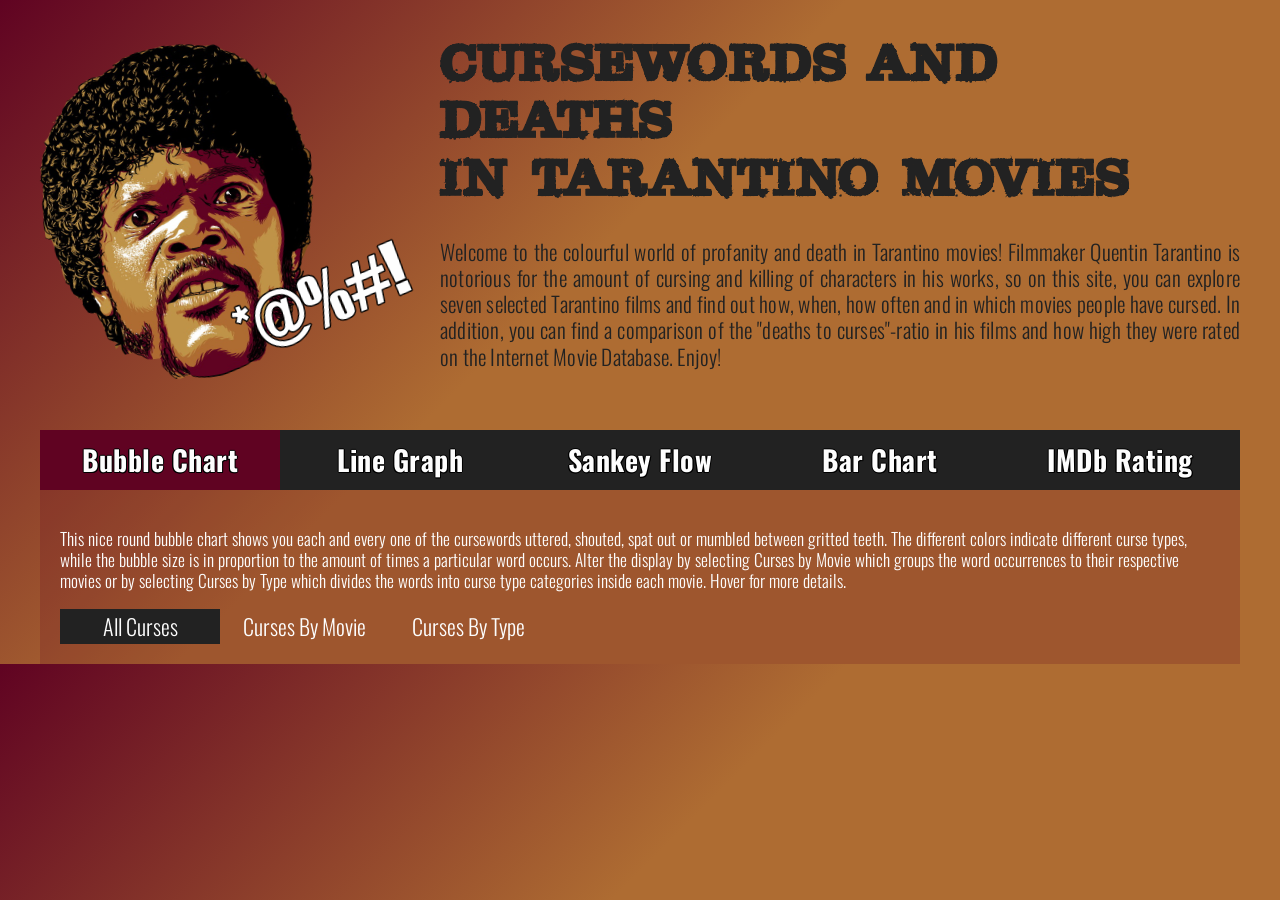
==== index.html @ 2aa58e22 "barChart has white axis" ====
<!doctype html>
<html>
<head>
  <meta charset="utf-8">
  <title>PSMG-I: Tarantino</title>
  
  <meta name="description" content="PSMG Project, Visualizing cursewords in Trantino movies">
  <meta name="author" content="">
  <meta name="viewport" content="width=device-width,initial-scale=1">
  <link href="https://fonts.googleapis.com/css?family=Oswald:200,300,400,500" rel="stylesheet">
  <link rel="shortcut icon" type="image/png" href="data/images/sh!t_icon.png"/>
  <link rel="stylesheet" href="css/colors.css">
  <link rel="stylesheet" href="css/reset.css">
  <link rel="stylesheet" href="css/main.css">
  <link rel="stylesheet" href="css/bubble_chart.css">
  <link rel="stylesheet" href="css/line_graph.css">
  <link rel="stylesheet" href="css/tooltip.css">
  <link rel="stylesheet" href="css/tab_layout.css">
    <link rel="stylesheet" href="css/liquid_fill.css">
  <link rel="stylesheet" href="css/bar_chart.css">
  <link rel="stylesheet" href="css/sankey_v4.css">


</head>
<body>
  <div class="container">
    
  <header>
    <img id="logo" src="./data/images/sh!t2.png" alt="logo"/>
    <div id="textbox">
      <h1 id="title">Cursewords and Deaths <br> in Tarantino Movies</h1>

      <p id="abstract">Welcome to the colourful world of profanity and death in Tarantino movies! Filmmaker Quentin Tarantino is notorious for the amount of cursing and killing of characters in his works, so on this site, you can explore seven selected Tarantino films and find out how, when, how often and in which movies people have cursed.
        In addition, you can find a comparison of the "deaths to curses"-ratio in his films and how high they were rated on the Internet Movie Database.
        Enjoy!</p>
    </div>
  </header>
    
  <article>   

      <div class="tab">
        <button class="tablinks" onclick="openTab(event, 'Bubblechart')" id="defaultOpen"><h2>Bubble Chart</h2></button>
        <button class="tablinks" onclick="openTab(event, 'LineGraph')"><h2>Line Graph</h2></button>
        <button class="tablinks" onclick="openTab(event, 'SankeyFlow')"><h2>Sankey Flow</h2></button>
        <button class="tablinks" onclick="openTab(event, 'BarChart')"><h2>Bar Chart</h2></button>
        <button class="tablinks" id="imdb" onclick="openTab(event, 'IMDbChart')"><h2>IMDb Rating</h2></button>

      </div>

      <div id="Bubblechart" class="tabcontent">
        <p class="tool-description" txt="data/text/bubblechart.txt">This nice round bubble chart shows you each and every one of the cursewords uttered, shouted, spat out or mumbled between gritted teeth. The different colors indicate different curse types, while the bubble size is in proportion to the amount of times a particular word occurs. Alter the display by selecting Curses by Movie which groups the word occurrences to their respective movies or by selecting Curses by Type which divides the words into curse type categories inside each movie. Hover for more details.</p>
        <div id="toolbar">
            <a href="javascript:void(0)" id="all" class="button active">All Curses</a>
            <a href="javascript:void(0)" id="year" class="button">Curses By Movie</a>
            <a href="javascript:void(0)" id="group" class="button">Curses By Type</a>
        </div>
        <div id="bubbleChart"></div>
      </div>

      <div id="LineGraph" class="tabcontent">

        <p class="tool-description">Want to get down and dirty with the specific timing of curse words? This graph has you covered. Check out how curse word frequency changes over the duration of the movies. <br>Click the movies you are interested in and compare away. Is the graph not fine enough? Just change the resolution. <br>You are not satisfied and want to go deeper still, go ahead. Select a time period by clicking in the graph and get a word by word graph down below. <br>(For better comparability all runtimes are normalized)</p>

        <div id="covers"></div>

          <div id="graphSelect">
            <div id="box1" class="cover"><a href="javascript:void(0)" id="dogs" class="button active box1">Reservoir Dogs</a></div>
            <div id="box2" class="cover"><a href="javascript:void(0)" id="pulp" class="button box2">Pulp Fiction</a></div>
            <div id="box3" class="cover"><a href="javascript:void(0)" id="jackie" class="button box3">Jackie Brown</a></div>
            <div id="box4" class="cover"><a href="javascript:void(0)" id="bill1" class="button box4">Kill Bill: Vol. 1</a></div>
            <div id="box5" class="cover"><a href="javascript:void(0)" id="bill2" class="button box5">Kill Bill: Vol. 2</a></div>
            <div id="box6" class="cover"><a href="javascript:void(0)" id="basterds" class="button box6">Inglorious Basterds</a></div>
            <div id="box7" class="cover"><a href="javascript:void(0)" id="django" class="button box7">Django Unchained</a></div>
        </div>
        <div id="lineGraph"></div>
        <div id="separatorSelect">
          <a href="javascript:void(0)" id="5" class="button ">20% steps</a>
          <a href="javascript:void(0)" id="10" class="button ">10% steps</a>
          <a href="javascript:void(0)" id="20" class="button active">5% steps</a>
            <a href="javascript:void(0)" id="25" class="button ">4% steps</a>
          <a href="javascript:void(0)" id="33" class="button ">3% steps</a>
            <a href="javascript:void(0)" id="50" class="button ">2% steps</a>
            <a href="javascript:void(0)" id="100" class="button ">1% steps</a>
        </div>
       
        <div id="timeline"></div>
      </div>

      <div id="SankeyFlow" class="tabcontent">
        <p class="tool-description">Just like the "f*ck"s and "motherf*ckers" flow from Samuel L. Jackson's mouth in his role as Jules in Pulp Fiction, in this vizualisation the curses flow from each movie like the rant of the century. Click on either a movie title to see all the glorious profanity that made it into the final cut or the word itself to see in which movies it made an appearance. Hovering over the lines that connect word to movie will show its exact number of occurrences in this film.</p>
        <div id="sankeyFlow"></div>

      </div>

      <div id="BarChart" class="tabcontent">
        <p class="tool-description">Ever wondered how many people die for each curseword in a particular film? This neat vizualisation gives you an overview of the count of cursewords vs. the death count in Tarantino's iconic movies. For a side-by-side comparison of curses and deaths in an individual film, hit Grouped. Hit Stacked if you want to compare film to film to see which one is the nastiest and bloodiest. Hover for an exact count.</p>
        <div id = "barchartSelect">
          <input id="rg" type="radio" name="mode" value="grouped" class="radio"><label for="rg" class="button">Grouped</label>
          <input id="rs" type="radio" name="mode" value="stacked" class="radio"><label for= "rs" class="button">Stacked</label>
        </div>
        <div id="barChart"></div>
        <a id="bcCovers"></a>
      </div>

      <div id="IMDbChart" class="tabcontent">
          <div id="liquidfill">
              <div id="img1" class="cover"><svg id="imdbfillgauge1" class="liquidfill" width="130" height="250"></svg><svg id="tomatoesfillgauge1" class="liquidfill" width="130" height="250"></svg><svg id="metacriticfillgauge1" class="liquidfill" width="130" height="250"></svg></div>
              <div id="img2" class="cover"><svg id="imdbfillgauge2" class="liquidfill" width="130" height="250"></svg><svg id="tomatoesfillgauge2" class="liquidfill" width="130" height="250"></svg><svg id="metacriticfillgauge2" class="liquidfill" width="130" height="250"></svg></div>
              <div id="img3" class="cover"><svg id="imdbfillgauge3" class="liquidfill" width="130" height="250"></svg><svg id="tomatoesfillgauge3" class="liquidfill" width="130" height="250"></svg><svg id="metacriticfillgauge3" class="liquidfill" width="130" height="250"></svg></div>
              <div id="img4" class="cover"><svg id="imdbfillgauge4" class="liquidfill" width="130" height="250"></svg><svg id="tomatoesfillgauge4" class="liquidfill" width="130" height="250"></svg><svg id="metacriticfillgauge4" class="liquidfill" width="130" height="250"></svg></div>
              <div id="img5" class="cover"><svg id="imdbfillgauge5" class="liquidfill" width="130" height="250"></svg><svg id="tomatoesfillgauge5" class="liquidfill" width="130" height="250"></svg><svg id="metacriticfillgauge5" class="liquidfill" width="130" height="250"></svg></div>
              <div id="img6" class="cover"><svg id="imdbfillgauge6" class="liquidfill" width="130" height="250"></svg><svg id="tomatoesfillgauge6" class="liquidfill" width="130" height="250"></svg><svg id="metacriticfillgauge6" class="liquidfill" width="130" height="250"></svg></div>
              <div id="img7" class="cover"><svg id="imdbfillgauge7" class="liquidfill" width="130" height="250"></svg><svg id="tomatoesfillgauge7" class="liquidfill" width="130" height="250"></svg><svg id="metacriticfillgauge7" class="liquidfill" width="130" height="250"></svg></div>
          </div>
      </div>
  </article>
  <div class="footer"></div>
  </div>


  <script src="./lib/d3/d3.js"></script>
  <script src="src/var.js"></script>
  <script src="src/openTab.js"></script>
  <script src="src/tooltip.js"></script>
  <script src="src/bubble_chart.js"></script>
  <script type="text/javascript">document.getElementById("defaultOpen").click();</script>
  <script src="src/lineGraph/lineGraph_Classes.js"></script>
  <script src="src/lineGraph/lineGraph_createData.js"></script>
  <script src="src/lineGraph/lineGraph_makeSVG.js"></script>
  <script src="src/lineGraph/lineGraph.js"></script>
  <script src="src/bar_chart.js"></script>
  <script src="src/sankey_flow/sankey.js"></script>
  <script src="src/sankey_flow/sankey_flow.js"></script>
  <script src="src/getCovers.js"></script>
  <script src="src/liquidFillGauge.js"></script>
  <script src="src/generateData.js"></script>


</body>
</html>
---- css/colors.css ----
:root {
    --white-color: #fdfdfd;
    --sand-color: #bf9348;
    --darksand-color: #ae6c32;
    --darkred-color: #600322;
    --darkgrey-color: #222;
    
    --tabcontent-color: rgba(96,3,34,0.2);

    --dogs-color: #ff3f8c;
    --pulp-color: #3c4e94;
    --jackie-color: #070707;
    --bill1-color: #ffda05;
    --bill2-color: #ea1f18;
    --basterds-color: #4a674a;
    --django-color: #730000;
}
---- css/main.css ----
@font-face{
  font-family: 'Tarantino';
  src: url('./fonts/WebFont.woff') format('woff');
  src: url('./fonts/WebFont.woff2') format('woff');
}

h1 {
  font-family: Tarantino, arial, sans-serif
}

header {
  display: flex;
  margin-top: 35px;
  margin-bottom: 35px;
}

.tabcontent {
  background-color: var(--tabcontent-color);
  color: var(--white-color);
}

#logo {
	height: 30%;
	width: 30%;
	transform: rotate(-10deg);
	float: left;
	margin-right: 40px;
}

#title {
	font-size: 35pt;
	margin-top: 0px;
}

#abstract{
  color: var(--darkgrey-color);
  font-weight: 300;
  font-size: 16pt;
  text-align: justify;
  letter-spacing: 0.2px;
}

.container {
  max-width: 1200px;
  margin: auto;
  margin-top: 0;
  font-family: 'Oswald', sans-serif;
  font-weight: 300;
  font-size: 13pt;
}

.tab{
	clear: left;
}

.button {
  display: inline-block;
  width: 150px;
  padding: 4px 5px;
  cursor: pointer;
  text-align: center;
  font-size: 22px;
  font-weight: 300;
  /*border: 1px solid #e0e0e0;*/
  text-decoration: none;
}

.button.active {
  background: var(--darkgrey-color);
  color: var(--white-color);
}

.footer {
  text-align: center;
}
---- css/bubble_chart.css ----
a, a:visited, a:active {
  color: var(--white-color);
}

#vis {
  width: 1200px;
  height: 800px;
  clear: both;
  margin-bottom: 10px;
}

#toolbar {
  margin-top: 10px;
}

.movietitle {
  font-size: 16px;
  fill: var(--darkgrey-color);
  cursor: default;
}
---- css/line_graph.css ----
#graphSelect img,
#liquidfill img{
    width: 150px;
    padding: 4px 5px;
    margin-right: 6px;
}

#separatorSelect {
    padding-top: 0px;
    padding-bottom: 40px;
}

.cover{
    display: inline-block;
    width: 160px;
    margin-bottom: 5px;
}

.cover img:last-child {
    margin-right: 0;
}

.button#dogs.active {
    background: var(--dogs-color);
    color: var(--darkgrey-color);
}

.button#pulp.active {
    background: var(--pulp-color);
    color: var(--bill1-color);
}

.button#jackie.active {
    background: var(--jackie-color);
    color: var(--bill1-color);
}

.button#bill1.active {
    background: var(--bill1-color);
    color: var(--jackie-color);
}

.button#bill2.active {
    background: var(--bill2-color);
    color: var(--jackie-color);
}

.button#basterds.active {
    background: var(--basterds-color);
}

.button#django.active {
    background: var(--django-color);
    color: var(--bill2-color);
}

/* SVG STYLES */

#lineGraph .scale line{
    stroke: var(--white-color);
    stroke-width: 1;
}


#lineGraph .scaleText {
    fill: var(--white-color);
}

#lineGraph .bubble {

}

#lineGraph .link {
}

#lineGraph rect.selection,
#lineGraph text.selection{
    fill: var(--white-color);
}

#lineGraph line.selection {
    stroke: var(--white-color);
}

.timeline text {
    font-size: 14pt;
}

line.dogs {
    stroke: var(--dogs-color);
}

circle.dogs,
text.dogs{
    fill: var(--dogs-color);
}

line.pulp {
    stroke: var(--pulp-color);
}

circle.pulp,
text.pulp {
    fill: var(--pulp-color);
}

line.jackie {
    stroke: var(--jackie-color);
}

circle.jackie,
text.jackie {
    fill: var(--jackie-color);
}

line.bill1 {
    stroke: var(--bill1-color);
}

circle.bill1,
text.bill1 {
    fill: var(--bill1-color);
}

line.bill2 {
    stroke: var(--bill2-color);
}

circle.bill2,
text.bill2 {
    fill: var(--bill2-color);
}

line.basterds {
    stroke: var(--basterds-color);
}

circle.basterds,
text.basterds {
    fill: var(--basterds-color);
}

line.django {
    stroke: var(--django-color);
}

circle.django,
text.django {
    fill: var(--django-color);
}
---- css/tooltip.css ----
.tooltip {
	position: absolute;
	top: 100px;
	left: 100px;
  	border: 2px solid var(--darkgrey-color);
  	background: var(--sand-color);
	opacity: .9;
	transition: .7s;
  	color: white;
	padding: 7px;
	font-size: 12px;
	z-index: 10;
}

.tooltip .title {
	font-size: 13px;
}

.tooltip .name {
  font-weight:bold;
}
---- css/tab_layout.css ----
div.tab {
    overflow: hidden;
    /*border: 1px solid #ccc;*/
    background-color: var(--darkgrey-color);
}

/* Style the buttons inside the tab */
div.tab button {
    background-color: inherit;
    float: left;
    border: none;
    outline: none;
    cursor: pointer;
    width: 20%;
    padding: 0px 10px;
    transition: 0.3s;
    font-family: 'Oswald', sans-serif;
    font-weight: 400;
    color: var(--white-color);
    font-size: 14pt;
    letter-spacing: 0.5px;
    text-shadow: 1px 0 0 #000, -1px 0 0 #000, 0 1px 0 #000, 0 -1px 0 #000, 0.5px 0.5px #000, -0.5px -0.5px 0 #000, 0.5px -0.5px 0 #000, -0.5px 0.5px 0 #000;
}

/* Change background color of buttons on hover */
div.tab button:hover {
    background-color: var(--sand-color);
}

/* Create an active/current tablink class */
div.tab button.active {
    background-color: var(--darkred-color);

}

/* Style the tab content */
.tabcontent {
    display: none;
    padding: 20px;
    /*border: 1px solid #ccc;*/
    border-top: none;
    -webkit-animation: fadeEffect 1s;
    animation: fadeEffect 1s;
}
---- css/liquid_fill.css ----
div#liquidfill {
    display: inline;
}
svg.liquidfill{
    margin: 18px;
    margin-top: 50px;
}
svg.liquidfill2{
    margin: 18px;

}

.liquidFillGaugeText {
    fill: var(--white-color);
}

.liquidFillOuterCircle {
    fill: var(--darkgrey-color);
}

p#imdb_tag {
    position: absolute;
    height: auto;
    width: auto;
    top: 770px;
    left: 710px;
    font-size: larger;

}
p#rotten_tomatoes_tag{
    position: absolute;
    height: auto;
    width: auto;
    top: 1010px;
    left: 770px;
    font-size: larger;
}
---- css/bar_chart.css ----
.xaxis path, .xaxis line, .yaxis path, .yaxis line {
  fill: none;
  stroke: var(--white-color);
  shape-rendering: crispEdges;
}

.xaxis, .yaxis {
  padding: 100px;
}

label {
	color: var(--white-color);
  min-width: 130px;
  padding: 4px 5px;
  cursor: pointer;
  text-align: center;
  font-size: 13px;
  text-decoration: none;
}

label:hover {
  color: var(--darkred-color);
}

input[type="radio"]:checked+label{
  background: var(--darkgrey-color);
  color: var(--white-color);
}

.legend{
  font-size: 25px;
  fill: var(--white-color);
}

.tick {
  font-size: 18px;
  font-family: "Oswald", sans serif;
  fill: var(--white-color) !important;
}

.radio {
  display: none;
}

#bcCovers{
  margin-left: 90px;
}

#bcCovers img{
    display: inline-block;
    width: 120px;
    padding: 4px 5px;
    margin-right: 15px;
}
---- css/sankey_v4.css ----
path {
    stroke-width: 0.25 px;
    fill: lightgrey;
}

.graph {
    font-family: sans-serif;
    font-size: 11px;
}


.node rect {
    cursor: pointer;
    fill-opacity: .9;
    shape-rendering: crispEdges;
}

.node text {
    pointer-events: none;
    font-size: 11px;
    fill: var(--white-color);
}

#SankeyFlow .link {
    fill: none;
    stroke: #000;
    stroke-opacity: .6;
}

#SankeyFlow .link:hover {
    stroke-opacity: .9;
}
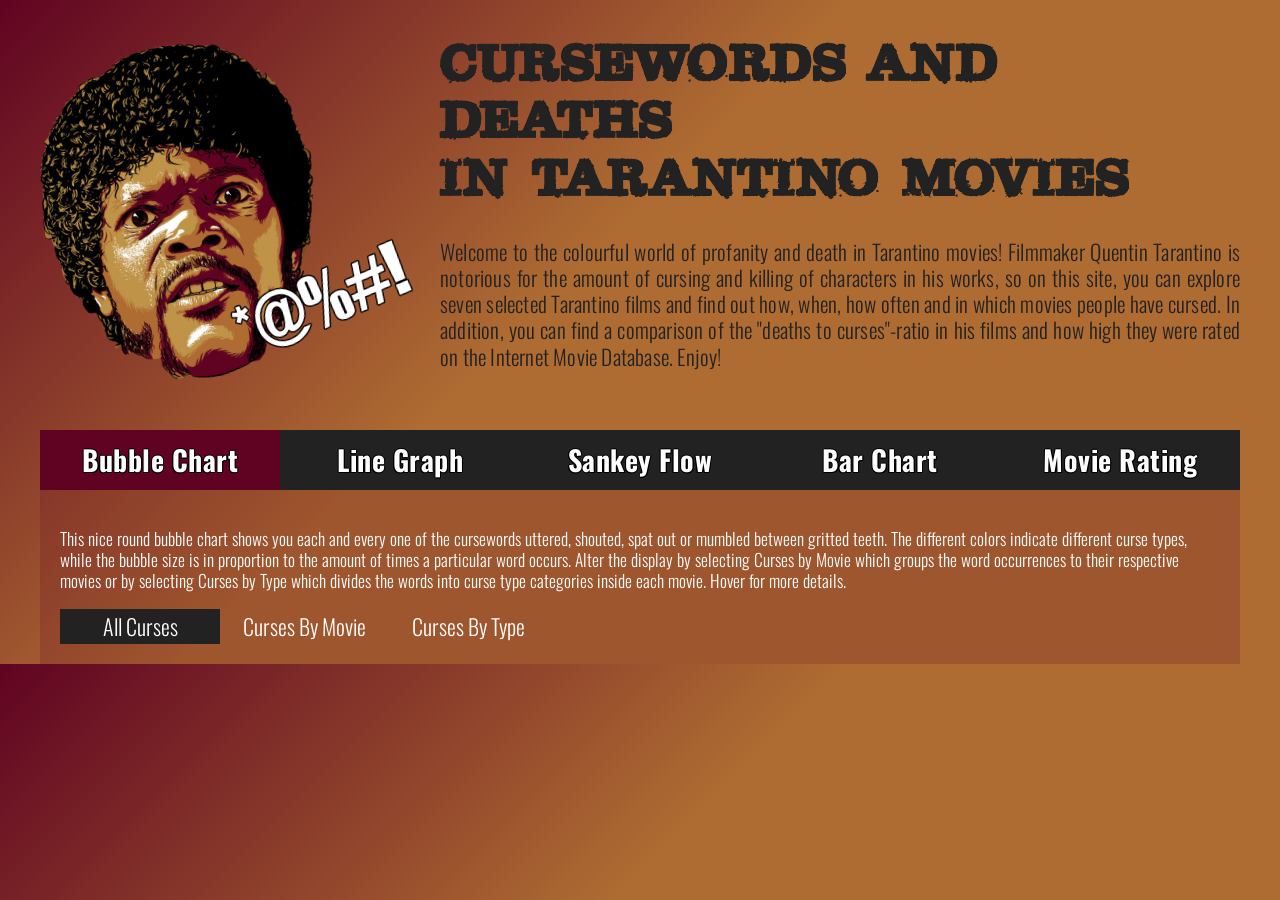
==== commit 3b1df134: "Merge remote-tracking branch 'refs/remotes/origin/master' into Amanda_dev" ====
--- a/index.html
+++ b/index.html
@@ -18,7 +18,7 @@
   <link rel="stylesheet" href="css/tab_layout.css">
     <link rel="stylesheet" href="css/liquid_fill.css">
   <link rel="stylesheet" href="css/bar_chart.css">
-  <link rel="stylesheet" href="css/sankey_v4.css">
+  <link rel="stylesheet" href="css/sankey.css">
 
 
 </head>
@@ -43,7 +43,7 @@
         <button class="tablinks" onclick="openTab(event, 'LineGraph')"><h2>Line Graph</h2></button>
         <button class="tablinks" onclick="openTab(event, 'SankeyFlow')"><h2>Sankey Flow</h2></button>
         <button class="tablinks" onclick="openTab(event, 'BarChart')"><h2>Bar Chart</h2></button>
-        <button class="tablinks" id="imdb" onclick="openTab(event, 'IMDbChart')"><h2>IMDb Rating</h2></button>
+        <button class="tablinks" id="imdb" onclick="openTab(event, 'IMDbChart')"><h2>Movie Rating</h2></button>
 
       </div>
 
@@ -103,14 +103,15 @@
       </div>
 
       <div id="IMDbChart" class="tabcontent">
+          <p class="tool-description">Not only for genre-lovers the name Quentin Tarantino equates with quality entertainment. Across the board his films' ratings bear witness to the fact that even critics seem to have a fondness for the excessive amount of swearing and gore contained in his movies. Below, you can compare how his movies were rated individually both on the Internet Movie Database and Rotten Tomatoes, as well as get an idea of how the seven selected masterpieces compare to each other. Spoiler alert: They're all pretty damn good!</p>
           <div id="liquidfill">
-              <div id="img1" class="cover"><svg id="imdbfillgauge1" class="liquidfill" width="130" height="250"></svg><svg id="tomatoesfillgauge1" class="liquidfill" width="130" height="250"></svg><svg id="metacriticfillgauge1" class="liquidfill" width="130" height="250"></svg></div>
-              <div id="img2" class="cover"><svg id="imdbfillgauge2" class="liquidfill" width="130" height="250"></svg><svg id="tomatoesfillgauge2" class="liquidfill" width="130" height="250"></svg><svg id="metacriticfillgauge2" class="liquidfill" width="130" height="250"></svg></div>
-              <div id="img3" class="cover"><svg id="imdbfillgauge3" class="liquidfill" width="130" height="250"></svg><svg id="tomatoesfillgauge3" class="liquidfill" width="130" height="250"></svg><svg id="metacriticfillgauge3" class="liquidfill" width="130" height="250"></svg></div>
-              <div id="img4" class="cover"><svg id="imdbfillgauge4" class="liquidfill" width="130" height="250"></svg><svg id="tomatoesfillgauge4" class="liquidfill" width="130" height="250"></svg><svg id="metacriticfillgauge4" class="liquidfill" width="130" height="250"></svg></div>
-              <div id="img5" class="cover"><svg id="imdbfillgauge5" class="liquidfill" width="130" height="250"></svg><svg id="tomatoesfillgauge5" class="liquidfill" width="130" height="250"></svg><svg id="metacriticfillgauge5" class="liquidfill" width="130" height="250"></svg></div>
-              <div id="img6" class="cover"><svg id="imdbfillgauge6" class="liquidfill" width="130" height="250"></svg><svg id="tomatoesfillgauge6" class="liquidfill" width="130" height="250"></svg><svg id="metacriticfillgauge6" class="liquidfill" width="130" height="250"></svg></div>
-              <div id="img7" class="cover"><svg id="imdbfillgauge7" class="liquidfill" width="130" height="250"></svg><svg id="tomatoesfillgauge7" class="liquidfill" width="130" height="250"></svg><svg id="metacriticfillgauge7" class="liquidfill" width="130" height="250"></svg></div>
+              <div id="img1" class="cover"><svg id="imdbfillgauge1" class="liquidfill" width="130" height="200"></svg><svg id="tomatoesfillgauge1" class="liquidfill2" width="130" height="200"></svg></div>
+              <div id="img2" class="cover"><svg id="imdbfillgauge2" class="liquidfill" width="130" height="200"></svg><svg id="tomatoesfillgauge2" class="liquidfill2" width="130" height="200"></svg></div>
+              <div id="img3" class="cover"><svg id="imdbfillgauge3" class="liquidfill" width="130" height="200"></svg><svg id="tomatoesfillgauge3" class="liquidfill2" width="130" height="200"></svg></div>
+              <div id="img4" class="cover"><p id="imdb_tag">IMDb - Internet Movie Database</p><svg id="imdbfillgauge4" class="liquidfill" width="130" height="200"><p id="rotten_tomatoes_tag">Rotten Tomatoes</p></svg><svg id="tomatoesfillgauge4" class="liquidfill2" width="130" height="200"></svg></div>
+              <div id="img5" class="cover"><svg id="imdbfillgauge5" class="liquidfill" width="130" height="200"></svg><svg id="tomatoesfillgauge5" class="liquidfill2" width="130" height="200"></svg></div>
+              <div id="img6" class="cover"><svg id="imdbfillgauge6" class="liquidfill" width="130" height="200"></svg><svg id="tomatoesfillgauge6" class="liquidfill2" width="130" height="200"></svg></div>
+              <div id="img7" class="cover"><svg id="imdbfillgauge7" class="liquidfill" width="130" height="200"></svg><svg id="tomatoesfillgauge7" class="liquidfill2" width="130" height="200"></svg></div>
           </div>
       </div>
   </article>
--- a/css/main.css
+++ b/css/main.css
@@ -62,7 +62,6 @@
   text-align: center;
   font-size: 22px;
   font-weight: 300;
-  /*border: 1px solid #e0e0e0;*/
   text-decoration: none;
 }
 
--- a/css/bar_chart.css
+++ b/css/bar_chart.css
@@ -35,7 +35,6 @@
 .tick {
   font-size: 18px;
   font-family: "Oswald", sans serif;
-  fill: var(--white-color) !important;
 }
 
 .radio {
--- a/css/sankey.css
+++ b/css/sankey.css
@@ -0,0 +1,33 @@
+path {
+    stroke-width: 0.25 px;
+    fill: lightgrey;
+}
+
+.graph {
+    font-family: sans-serif;
+}
+
+
+.node rect {
+    cursor: pointer;
+    fill-opacity: .9;
+    shape-rendering: crispEdges;
+}
+
+.node text {
+    pointer-events: none;
+    font-size: 11px;
+    fill: var(--white-color);
+    font-weight: 200;
+
+}
+
+#SankeyFlow .link {
+    fill: none;
+    stroke: #000;
+    stroke-opacity: .6;
+}
+
+#SankeyFlow .link:hover {
+    stroke-opacity: .9;
+}
